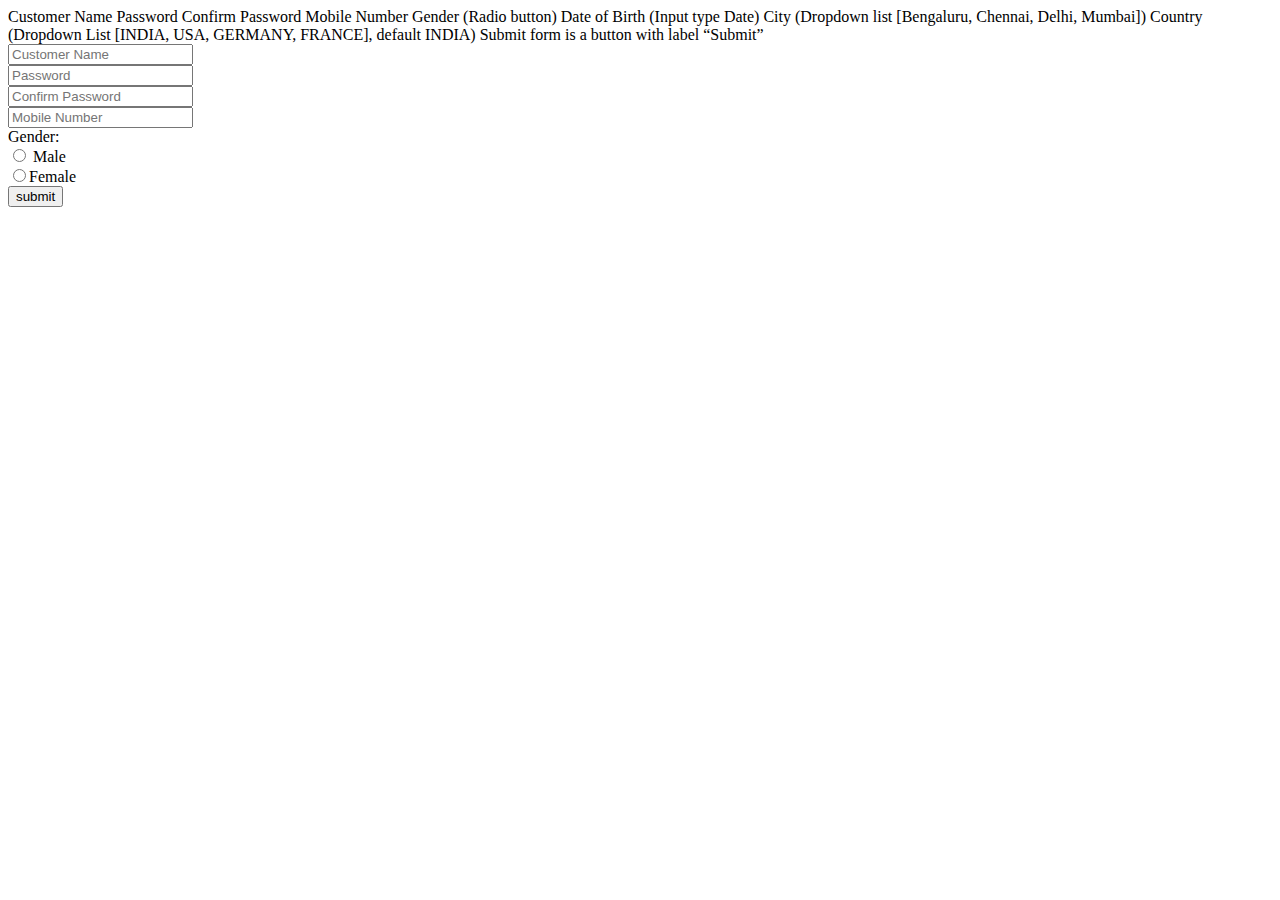
==== site/index.html @ 1949c35e "My First Page" ====
<!DOCTYPE html>
<html>
<head>
	<title></title>
	<script type="text/javascript" src="prg.js"></script>
	<link rel="stylesheet" type="text/css" href="registration.css">
</head>
<body>
	<script>
		function conf(){
		var txt;
		var r = confirm("Press a button!");
		if (r == true) {
 			txt = "You pressed OK!";
		} else {
 			txt = "You pressed Cancel!";
		}
		document.write(txt);
		}
	</script>
	Customer Name
	Password
	Confirm Password
	Mobile Number
	Gender (Radio button)
	Date of Birth (Input type Date)
	City (Dropdown list [Bengaluru, Chennai, Delhi, Mumbai])
	Country (Dropdown List [INDIA, USA, GERMANY, FRANCE], default INDIA)
	Submit form is a button with label “Submit”
	<form name="myForm" onsubmit="return(validate())">
	<div class="text">
		<input class="textbox" type="text" placeholder="Customer Name"  
		minlength="6"><br/>
		<input class="textbox" type="Password" placeholder="Password"><br/>
		<input class="textbox" type="Password" placeholder="Confirm Password"><br/>
		<input class="textbox" type="tel" placeholder="Mobile Number">
		<br/>
		Gender:<br/>
		<input type="radio" value="Male"> Male<br/>
		<input type="radio" value="Female">Female<br/>
		<input class="button-box" type="submit" value="submit">
	</div>
	</form>

	</body>
</html>
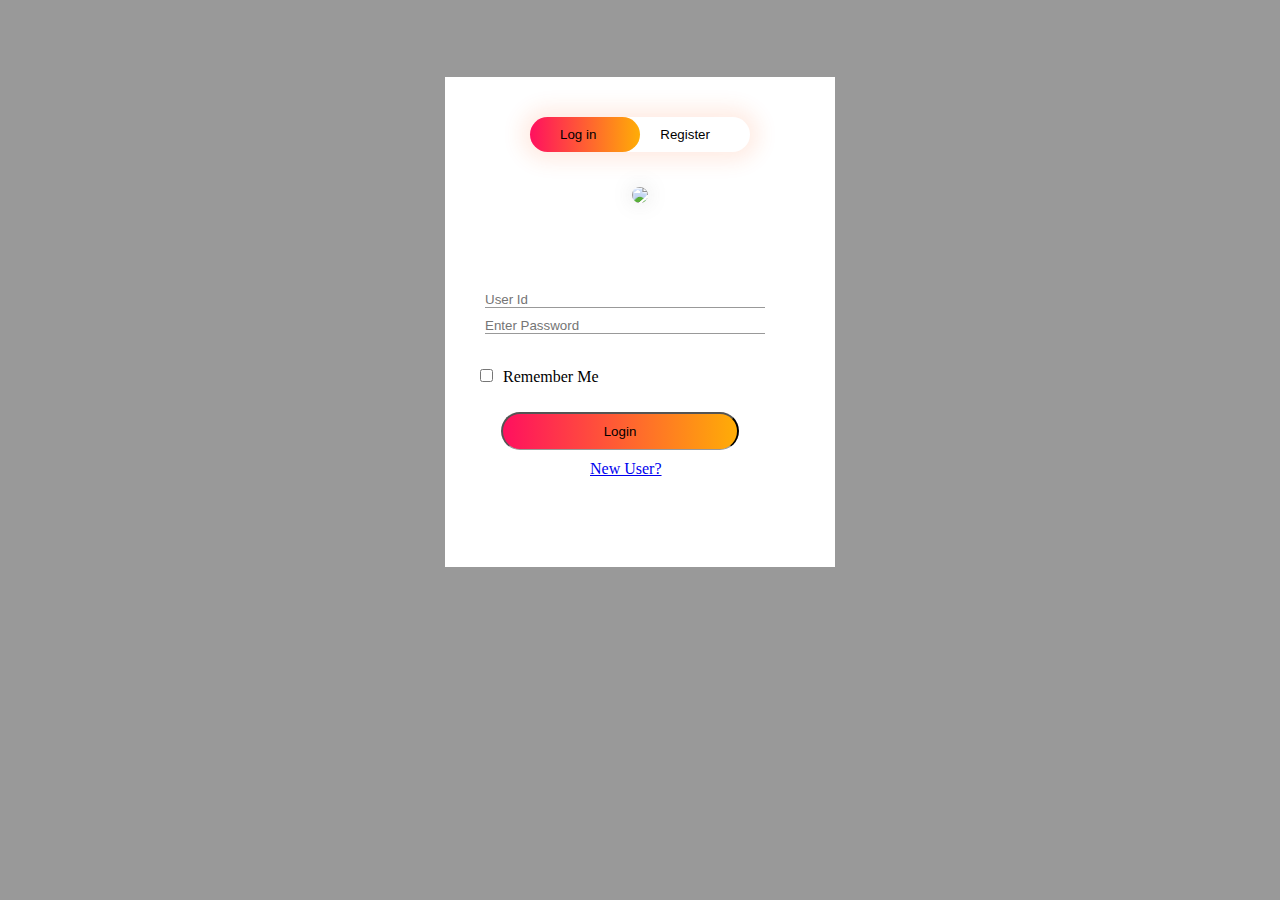
==== commit 3602552e: "Login Page" ====
--- a/site/index.html
+++ b/site/index.html
@@ -1,46 +1,68 @@
 <!DOCTYPE html>
 <html>
 <head>
-	<title></title>
-	<script type="text/javascript" src="prg.js"></script>
-	<link rel="stylesheet" type="text/css" href="registration.css">
+	<link rel="stylesheet" type="text/css"
+	 href="CSS/login.css">
+	<title>Registration form</title>	
 </head>
-<body>
-	<script>
-		function conf(){
-		var txt;
-		var r = confirm("Press a button!");
-		if (r == true) {
- 			txt = "You pressed OK!";
-		} else {
- 			txt = "You pressed Cancel!";
-		}
-		document.write(txt);
-		}
-	</script>
-	Customer Name
-	Password
-	Confirm Password
-	Mobile Number
-	Gender (Radio button)
-	Date of Birth (Input type Date)
-	City (Dropdown list [Bengaluru, Chennai, Delhi, Mumbai])
-	Country (Dropdown List [INDIA, USA, GERMANY, FRANCE], default INDIA)
-	Submit form is a button with label “Submit”
-	<form name="myForm" onsubmit="return(validate())">
-	<div class="text">
-		<input class="textbox" type="text" placeholder="Customer Name"  
-		minlength="6"><br/>
-		<input class="textbox" type="Password" placeholder="Password"><br/>
-		<input class="textbox" type="Password" placeholder="Confirm Password"><br/>
-		<input class="textbox" type="tel" placeholder="Mobile Number">
-		<br/>
-		Gender:<br/>
-		<input type="radio" value="Male"> Male<br/>
-		<input type="radio" value="Female">Female<br/>
-		<input class="button-box" type="submit" value="submit">
-	</div>
-	</form>
+<body >
+	
+	<div class="hero">
+		<div class="form-box">
+			<div class="button-box">
+				<div id="btn"></div>
+				<button type="button" onclick="login()" class="toggle-btn">
+					Log in
+				</button>
+				<button type="button" onclick="register()" 
+				class="toggle-btn">
+						Register
+				</button>
+					
+			</div>
+			<div class="social-icons">
+				<img src="dowmload.jpg"/>
+			</div>
 
-	</body>
+			<form id="login" class="thinking">
+
+				<input type="text" class ="input-field" placeholder="User Id" required>
+				<input type="text" class ="input-field" placeholder="Enter Password" required>
+				<input type="checkbox" class="check-box"><span>Remember Me</span>
+				<button type="submit" class="sub-btn">Login</button>
+				<div class="text">
+					<a href="#" class="text">New User?</a>
+				</div>
+			</form>
+			<form id="register" class="thinking">
+				<input type="text" class="input-field"
+				placeholder="Username" required>
+				<input type="email" class="input-field" placeholder= "john@xyz.com" required>
+				<input type="text" class ="input-field" placeholder="Enter Password" required>
+				<input type="checkbox" class="check-box"><span>I accept the terms and conditions</span>
+				<button type="submit" class="sub-btn">Register</button>
+
+			</form>	
+
+		</div>
+		</div>
+	</div>	
+		<script>
+			
+			var	x = document.getElementById("login");
+			var	y = document.getElementById("register");
+			var	z = document.getElementById("btn");
+
+			function login(){
+				x.style.left = "-400px";
+				y.style.left = "50px";
+				z.style.left = "110px";
+			}
+			function register(){
+				x.style.left = "50px";
+				y.style.left = "450px";
+				z.style.left = 0;
+			}
+		</script>
+</body>
 </html>
--- a/site/CSS/login.css
+++ b/site/CSS/login.css
@@ -0,0 +1,111 @@
+*{
+	margin: 0;
+	padding: 0;
+}
+.form-box{
+	width: 380px;
+	height: 480px;
+	position: relative;
+	margin: 6% auto;
+	background: #fff;
+	padding: 5px;
+	overflow: hidden;
+}
+.hero{
+	height: 100%;
+	width: 100%;
+	background-image:
+	linear-gradient(rgba(0,0,0,0.4),rgba(0,0,0,0.4)),
+	url(img.jpg);
+	background-position: center;
+	background-size: cover;
+	position: absolute;
+}
+.button-box{
+	width: 220px;
+	margin: 35px auto;
+	position: relative;
+	box-shadow: 0 0 20px 9px #ff61241f;
+	border-radius: 30px;
+}
+.toggle-btn{
+	padding:10px 30px;
+	cursor: pointer;
+	background: transparent;
+	border: 0;
+	outline: none;
+	position: relative;
+}
+#btn{
+	top: 0;
+	left: 0;
+	position: absolute;
+	width: 110px;
+	height: 100%;
+	background: linear-gradient(to right,#ff105f, #ffad06);
+	border-radius: 30px;
+	transition: .5s;
+}
+.social-icons{
+	margin: 30px auto;
+	text-align: center;
+}
+.social-icons img{
+	width: 30px;
+	margin: 0 12px;
+	box-shadow: 0 0 20px 0 #7f7f7f3d;
+	cursor: pointer;
+	border-radius: 50%;
+
+}
+.thinking{	
+	top:180px;
+	position: absolute;
+	width:280px;
+	transition: .5s;
+	padding: 30px
+}
+.input-field{
+	width: 100%;
+	padding: 10px, 0;
+	margin: 5px;
+	border-left: 0;
+	border-top: 0;
+	border-right: 0;
+	border-bottom: 1px solid #999;
+	outline: none;
+	background: transparent;
+}
+.sub-btn{
+	background: transparent;
+	width: 85%;
+	padding: 10px 30px;	
+	border-radius: 30px;
+	border-bottom: 1px solid #999;
+	cursor: pointer;
+	display: block;
+	margin: auto;
+	background:linear-gradient(to right, 
+		#ff105f, #ffad06); 
+
+}
+.check-box{
+	margin: 30px 10px 30px 0;
+
+}
+.span{
+	color: #777;
+	font-size: 12px;
+	bottom: 68px;
+	position: absolute;
+}
+.text{
+	margin-left: 55px; 
+	margin-top: 10px;
+}
+#left{
+	left:50px;
+}
+#register{
+	left:450px;
+}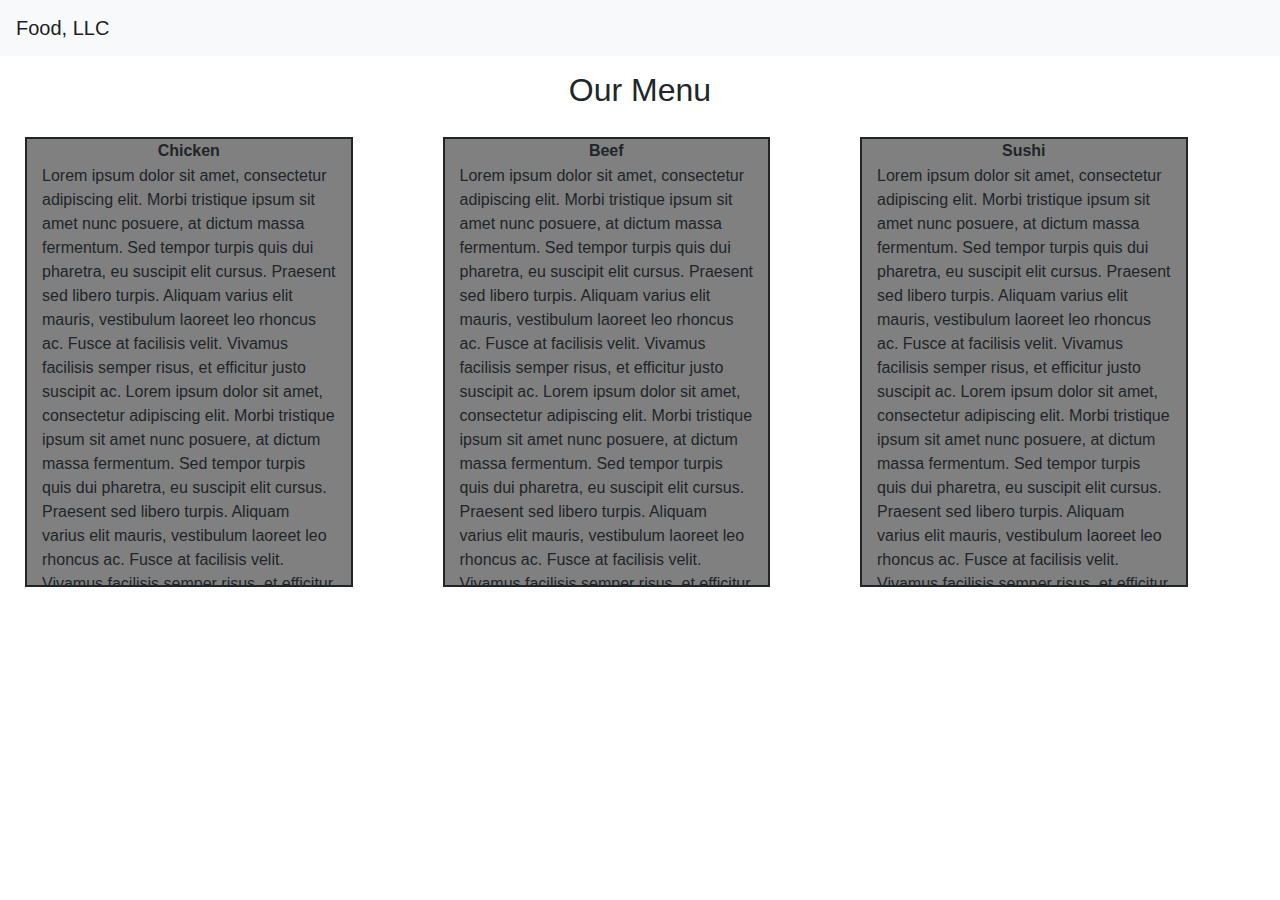
==== commit 411e8cdd: "module5-solution" ====
--- a/site/index.html
+++ b/site/index.html
@@ -1,68 +1,62 @@
 <!DOCTYPE html>
 <html>
 <head>
-	<link rel="stylesheet" type="text/css"
-	 href="CSS/login.css">
-	<title>Registration form</title>	
+	<meta name="viewport" content="width=device-width, initial-scale=1">
+	<title></title>
+	
+	<link rel="stylesheet" href="https://stackpath.bootstrapcdn.com/bootstrap/4.5.2/css/bootstrap.min.css" integrity="sha384-JcKb8q3iqJ61gNV9KGb8thSsNjpSL0n8PARn9HuZOnIxN0hoP+VmmDGMN5t9UJ0Z" crossorigin="anonymous">
+	
+	<link rel="stylesheet" type="text/css" href="CSS/style.css">
 </head>
-<body >
-	
-	<div class="hero">
-		<div class="form-box">
-			<div class="button-box">
-				<div id="btn"></div>
-				<button type="button" onclick="login()" class="toggle-btn">
-					Log in
-				</button>
-				<button type="button" onclick="register()" 
-				class="toggle-btn">
-						Register
-				</button>
-					
-			</div>
-			<div class="social-icons">
-				<img src="dowmload.jpg"/>
-			</div>
+<body>	
+	<nav class="navbar navbar-expand-lg navbar-light bg-light">
+  	<a class="navbar-brand" href="#">Food, LLC</a>
+  	<button class="navbar-toggler" type="button" data-toggle="collapse" data-target="#navbarSupportedContent" aria-controls="navbarSupportedContent" aria-expanded="false" aria-label="Toggle navigation">
+    	<span class="navbar-toggler-icon"></span>
+ 	</button>
 
-			<form id="login" class="thinking">
+        
+        <div class="collapse navbar-collapse" id="navbarSupportedContent">
+           <ul class="nav navbar-nav d-lg-none">
+      			<li class="nav-item">
+        			<a class="nav-link" href="#Chicken-tile">Chicken</a>
+      			</li>
+      			<li class="nav-item">
+        			<a class="nav-link" href="#Beef-tile">Beef</a>
+      			</li>
+      			<li class="nav-item">
+        			<a class="nav-link" href="#Sushi-tile">Sushi</a>
+      			</li>      			
+          	</ul> 
+        </div>
+    </nav>
+    </header>
+	<div id="Menu" class="container">
+		<h2>Our Menu</h2>
+		</div>	
+		
+    	<div class="row">
+      	<div id="Chicken-tile" class="col-md-3 col-sm-4 col-xs-12">
+      		<span>Chicken</span>
+      		<p>Lorem ipsum dolor sit amet, consectetur adipiscing elit. Morbi tristique ipsum sit amet nunc posuere, at dictum massa fermentum. Sed tempor turpis quis dui pharetra, eu suscipit elit cursus. Praesent sed libero turpis. Aliquam varius elit mauris, vestibulum laoreet leo rhoncus ac. Fusce at facilisis velit. Vivamus facilisis semper risus, et efficitur justo suscipit ac. Lorem ipsum dolor sit amet, consectetur adipiscing elit. Morbi tristique ipsum sit amet nunc posuere, at dictum massa fermentum. Sed tempor turpis quis dui pharetra, eu suscipit elit cursus. Praesent sed libero turpis. Aliquam varius elit mauris, vestibulum laoreet leo rhoncus ac. Fusce at facilisis velit. Vivamus facilisis semper risus, et efficitur justo suscipit ac. Lorem ipsum dolor sit amet, consectetur adipiscing elit. Morbi tristique ipsum sit amet nunc posuere, at dictum massa fermentum. Sed tempor turpis quis dui pharetra, eu suscipit elit cursus. Praesent sed libero turpis. Aliquam varius elit mauris, vestibulum laoreet leo rhoncus ac. Fusce at facilisis velit. Vivamus facilisis semper risus, et efficitur justo suscipit ac. Lorem ipsum dolor sit amet, consectetur adipiscing elit. Morbi tristique ipsum sit amet nunc posuere, at dictum massa fermentum. Sed tempor turpis quis dui pharetra, eu suscipit elit cursus. Praesent sed libero turpis. Aliquam varius elit mauris, vestibulum laoreet leo rhoncus ac. Fusce at facilisis velit. Vivamus facilisis semper risus, et efficitur justo suscipit ac. Lorem ipsum dolor sit amet, consectetur adipiscing elit. Morbi tristique ipsum sit amet nunc posuere, at dictum massa fermentum. Sed tempor turpis quis dui pharetra, eu suscipit elit cursus. Praesent sed libero turpis. Aliquam varius elit mauris, vestibulum laoreet leo rhoncus ac. Fusce at facilisis velit. Vivamus facilisis semper risus, et efficitur justo suscipit ac.
+			</p>
+      	</div>    	
+      	<div id="Beef-tile" class="col-md-3 col-sm-4 col-xs-12">
+      		<span>Beef</span>
+      		<p>Lorem ipsum dolor sit amet, consectetur adipiscing elit. Morbi tristique ipsum sit amet nunc posuere, at dictum massa fermentum. Sed tempor turpis quis dui pharetra, eu suscipit elit cursus. Praesent sed libero turpis. Aliquam varius elit mauris, vestibulum laoreet leo rhoncus ac. Fusce at facilisis velit. Vivamus facilisis semper risus, et efficitur justo suscipit ac. Lorem ipsum dolor sit amet, consectetur adipiscing elit. Morbi tristique ipsum sit amet nunc posuere, at dictum massa fermentum. Sed tempor turpis quis dui pharetra, eu suscipit elit cursus. Praesent sed libero turpis. Aliquam varius elit mauris, vestibulum laoreet leo rhoncus ac. Fusce at facilisis velit. Vivamus facilisis semper risus, et efficitur justo suscipit ac. Lorem ipsum dolor sit amet, consectetur adipiscing elit. Morbi tristique ipsum sit amet nunc posuere, at dictum massa fermentum. Sed tempor turpis quis dui pharetra, eu suscipit elit cursus. Praesent sed libero turpis. Aliquam varius elit mauris, vestibulum laoreet leo rhoncus ac. Fusce at facilisis velit. Vivamus facilisis semper risus, et efficitur justo suscipit ac. Lorem ipsum dolor sit amet, consectetur adipiscing elit. Morbi tristique ipsum sit amet nunc posuere, at dictum massa fermentum. Sed tempor turpis quis dui pharetra, eu suscipit elit cursus. Praesent sed libero turpis. Aliquam varius elit mauris, vestibulum laoreet leo rhoncus ac. Fusce at facilisis velit. Vivamus facilisis semper risus, et efficitur justo suscipit ac. Lorem ipsum dolor sit amet, consectetur adipiscing elit. Morbi tristique ipsum sit amet nunc posuere, at dictum massa fermentum. Sed tempor turpis quis dui pharetra, eu suscipit elit cursus. Praesent sed libero turpis. Aliquam varius elit mauris, vestibulum laoreet leo rhoncus ac. Fusce at facilisis velit. Vivamus facilisis semper risus, et efficitur justo suscipit ac.</p>
+      	</div>
+      	
+      	<div id="Sushi-tile" class="col-md-3 col-sm-10 col-xs-12">
+      		<span>Sushi</span>
+      		<p>Lorem ipsum dolor sit amet, consectetur adipiscing elit. Morbi tristique ipsum sit amet nunc posuere, at dictum massa fermentum. Sed tempor turpis quis dui pharetra, eu suscipit elit cursus. Praesent sed libero turpis. Aliquam varius elit mauris, vestibulum laoreet leo rhoncus ac. Fusce at facilisis velit. Vivamus facilisis semper risus, et efficitur justo suscipit ac. Lorem ipsum dolor sit amet, consectetur adipiscing elit. Morbi tristique ipsum sit amet nunc posuere, at dictum massa fermentum. Sed tempor turpis quis dui pharetra, eu suscipit elit cursus. Praesent sed libero turpis. Aliquam varius elit mauris, vestibulum laoreet leo rhoncus ac. Fusce at facilisis velit. Vivamus facilisis semper risus, et efficitur justo suscipit ac. Lorem ipsum dolor sit amet, consectetur adipiscing elit. Morbi tristique ipsum sit amet nunc posuere, at dictum massa fermentum. Sed tempor turpis quis dui pharetra, eu suscipit elit cursus. Praesent sed libero turpis. Aliquam varius elit mauris, vestibulum laoreet leo rhoncus ac. Fusce at facilisis velit. Vivamus facilisis semper risus, et efficitur justo suscipit ac. Lorem ipsum dolor sit amet, consectetur adipiscing elit. Morbi tristique ipsum sit amet nunc posuere, at dictum massa fermentum. Sed tempor turpis quis dui pharetra, eu suscipit elit cursus. Praesent sed libero turpis. Aliquam varius elit mauris, vestibulum laoreet leo rhoncus ac. Fusce at facilisis velit. Vivamus facilisis semper risus, et efficitur justo suscipit ac. Lorem ipsum dolor sit amet, consectetur adipiscing elit. Morbi tristique ipsum sit amet nunc posuere, at dictum massa fermentum. Sed tempor turpis quis dui pharetra, eu suscipit elit cursus. Praesent sed libero turpis. Aliquam varius elit mauris, vestibulum laoreet leo rhoncus ac. Fusce at facilisis velit. Vivamus facilisis semper risus, et efficitur justo suscipit ac.</p>
 
-				<input type="text" class ="input-field" placeholder="User Id" required>
-				<input type="text" class ="input-field" placeholder="Enter Password" required>
-				<input type="checkbox" class="check-box"><span>Remember Me</span>
-				<button type="submit" class="sub-btn">Login</button>
-				<div class="text">
-					<a href="#" class="text">New User?</a>
-				</div>
-			</form>
-			<form id="register" class="thinking">
-				<input type="text" class="input-field"
-				placeholder="Username" required>
-				<input type="email" class="input-field" placeholder= "john@xyz.com" required>
-				<input type="text" class ="input-field" placeholder="Enter Password" required>
-				<input type="checkbox" class="check-box"><span>I accept the terms and conditions</span>
-				<button type="submit" class="sub-btn">Register</button>
+      	</div>
+    	</div>
 
-			</form>	
-
-		</div>
-		</div>
-	</div>	
-		<script>
-			
-			var	x = document.getElementById("login");
-			var	y = document.getElementById("register");
-			var	z = document.getElementById("btn");
-
-			function login(){
-				x.style.left = "-400px";
-				y.style.left = "50px";
-				z.style.left = "110px";
-			}
-			function register(){
-				x.style.left = "50px";
-				y.style.left = "450px";
-				z.style.left = 0;
-			}
-		</script>
+    
+	</div>
+	<script src="https://code.jquery.com/jquery-3.5.1.slim.min.js" integrity="sha384-DfXdz2htPH0lsSSs5nCTpuj/zy4C+OGpamoFVy38MVBnE+IbbVYUew+OrCXaRkfj" crossorigin="anonymous"></script>
+	<script src="https://cdn.jsdelivr.net/npm/popper.js@1.16.1/dist/umd/popper.min.js" integrity="sha384-9/reFTGAW83EW2RDu2S0VKaIzap3H66lZH81PoYlFhbGU+6BZp6G7niu735Sk7lN" crossorigin="anonymous"></script>
+	<script src="https://stackpath.bootstrapcdn.com/bootstrap/4.5.2/js/bootstrap.min.js" integrity="sha384-B4gt1jrGC7Jh4AgTPSdUtOBvfO8shuf57BaghqFfPlYxofvL8/KUEfYiJOMMV+rV" crossorigin="anonymous"></script>
 </body>
-</html>
+</html>--- a/site/CSS/style.css
+++ b/site/CSS/style.css
@@ -0,0 +1,71 @@
+#heading{
+	border: 2px solid;
+	font-color:black;
+	font-weight: bold; 
+	font-size:30px;	
+}
+.navbar-header button.navbar-toggle {
+  clear: both;
+  margin-top: -30px;
+  width: 20px
+}
+#Menu{
+	text-align: center;
+	padding-top: 15px;
+}
+#Chicken-tile, #Beef-tile, #Sushi-tile{
+	height: 450px;
+  	width: 550px;
+  	margin-bottom: 15px;
+  	border: 2px solid;
+  	margin-right: 50px;
+  	margin-top: 20px;
+  	overflow: auto;
+  	margin-left:40px;
+  	background-color: grey; 
+}
+
+#items-tile span{
+	
+}
+#Chicken-tile span, #Sushi-tile span, #Beef-tile span{
+	width: 100%;
+  	opacity: 1;
+  	text-align: center;
+  	position: absolute;
+  	top:0;
+  	left: 0;
+  	font-weight: bold;
+}
+p{
+	margin-top: 25px;
+}
+@media (min-width: 768px) and (max-width: 991.98px){
+	#Sushi-tile{
+		width:100%;
+	}
+}
+@media(max-width: 1067px){
+	#Chicken-tile, #Beef-tile, #Sushi-tile{
+		height: 450px;
+  		width: 550px;
+  		margin-bottom: 15px;
+  		border: 2px solid ;
+  		margin-right: 20px;
+  		margin-top: 20px;
+  		overflow: auto;
+  		margin-left:40px;
+	}
+}
+@media(max-width: 767px){
+	#Chicken-tile, #Beef-tile, #Sushi-tile{
+		height: 250px;
+  		width: 550px;
+  		margin-bottom: 15px;
+  		border: 2px solid ;
+  		margin-right: 20px;
+  		margin-top: 20px;
+  		overflow: auto;
+  		
+	}
+}